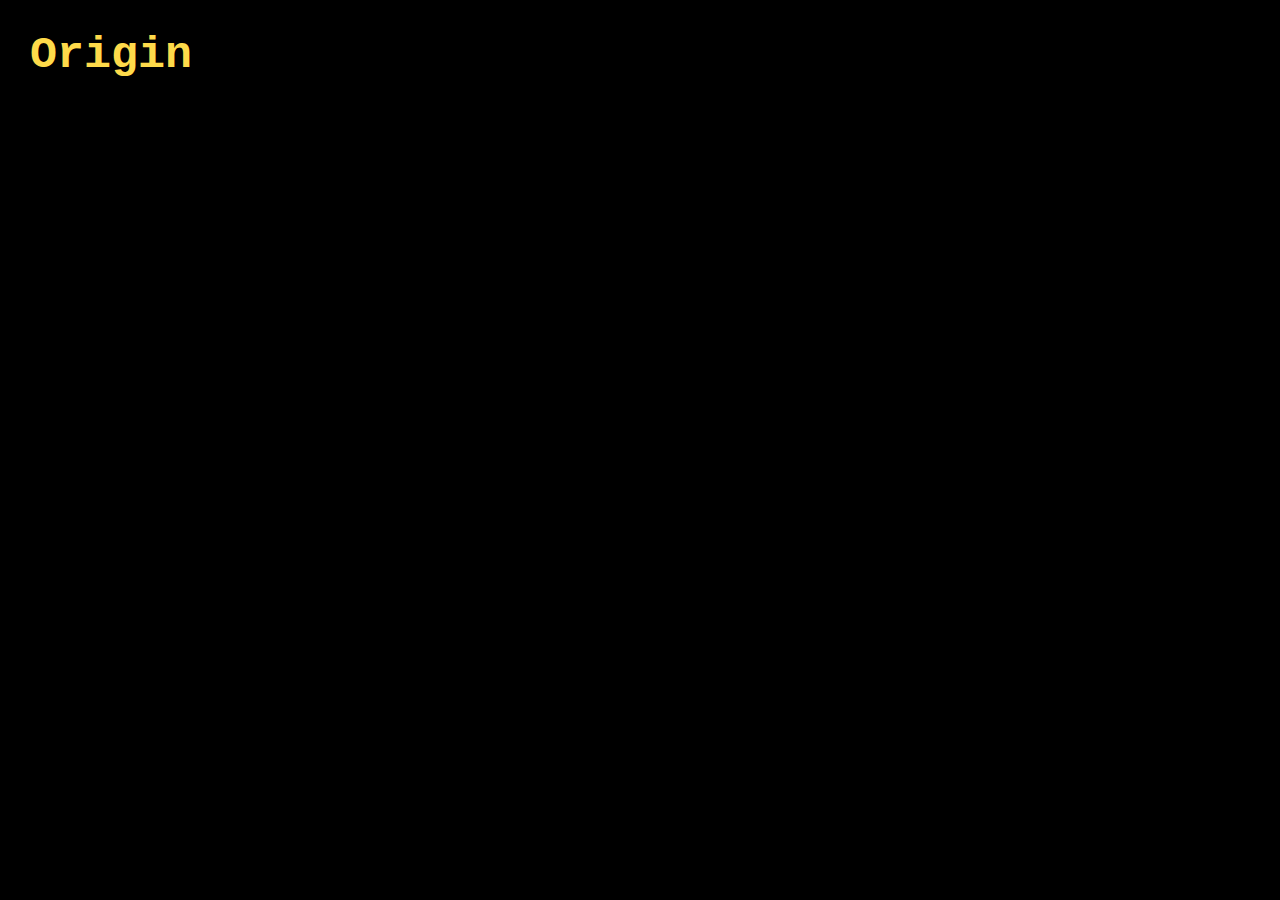
==== game.html @ eccf56b8 "Add intro" ====
<!DOCTYPE html>

<html>

  <head>
    <title>Origin - God's Game</title>
    <link rel="shortcut icon" href="./res/icons/logo.ico" type="image/vnd.microsoft.icon">
    <link rel="stylesheet" type="text/css" href="./css/game.css">
  </head>

  <body>
    <h1>Origin</h1>
    <script type="text/javascript" src="./js/main.js"></script>
  </body>

</html>
---- css/game.css ----
body {
  background-color: black;
  font-family: "courier new";
  margin: 0 30px;
}

h1{
  color: #feda4a;
  font-size: 45px;
}

p{
  font-weight: bold;
  color: white;
}
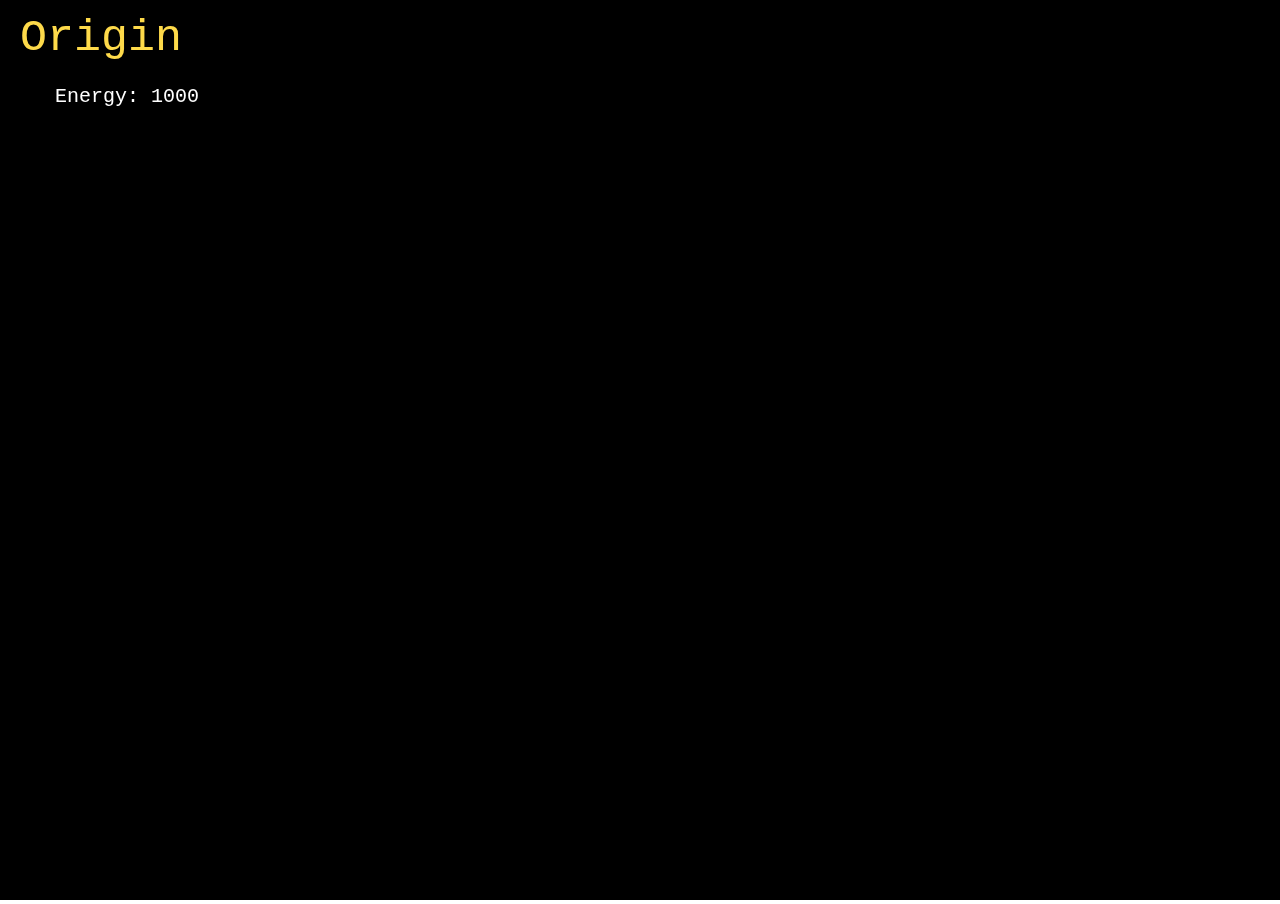
==== commit 794bc8d6: "Add canvas" ====
--- a/game.html
+++ b/game.html
@@ -4,12 +4,12 @@
 
   <head>
     <title>Origin - God's Game</title>
+    <meta charset="utf-8">
     <link rel="shortcut icon" href="./res/icons/logo.ico" type="image/vnd.microsoft.icon">
     <link rel="stylesheet" type="text/css" href="./css/game.css">
   </head>
 
-  <body>
-    <h1>Origin</h1>
+  <body onload="start()">
     <script type="text/javascript" src="./js/main.js"></script>
   </body>
 
--- a/css/game.css
+++ b/css/game.css
@@ -1,15 +1,9 @@
 body {
-  background-color: black;
-  font-family: "courier new";
-  margin: 0 30px;
+  margin: 0;
+  overflow-y: hidden; 
+  overflow-x: hidden;
 }
 
-h1{
-  color: #feda4a;
-  font-size: 45px;
+canvas {
+  background-color: black;  
 }
-
-p{
-  font-weight: bold;
-  color: white;
-}
